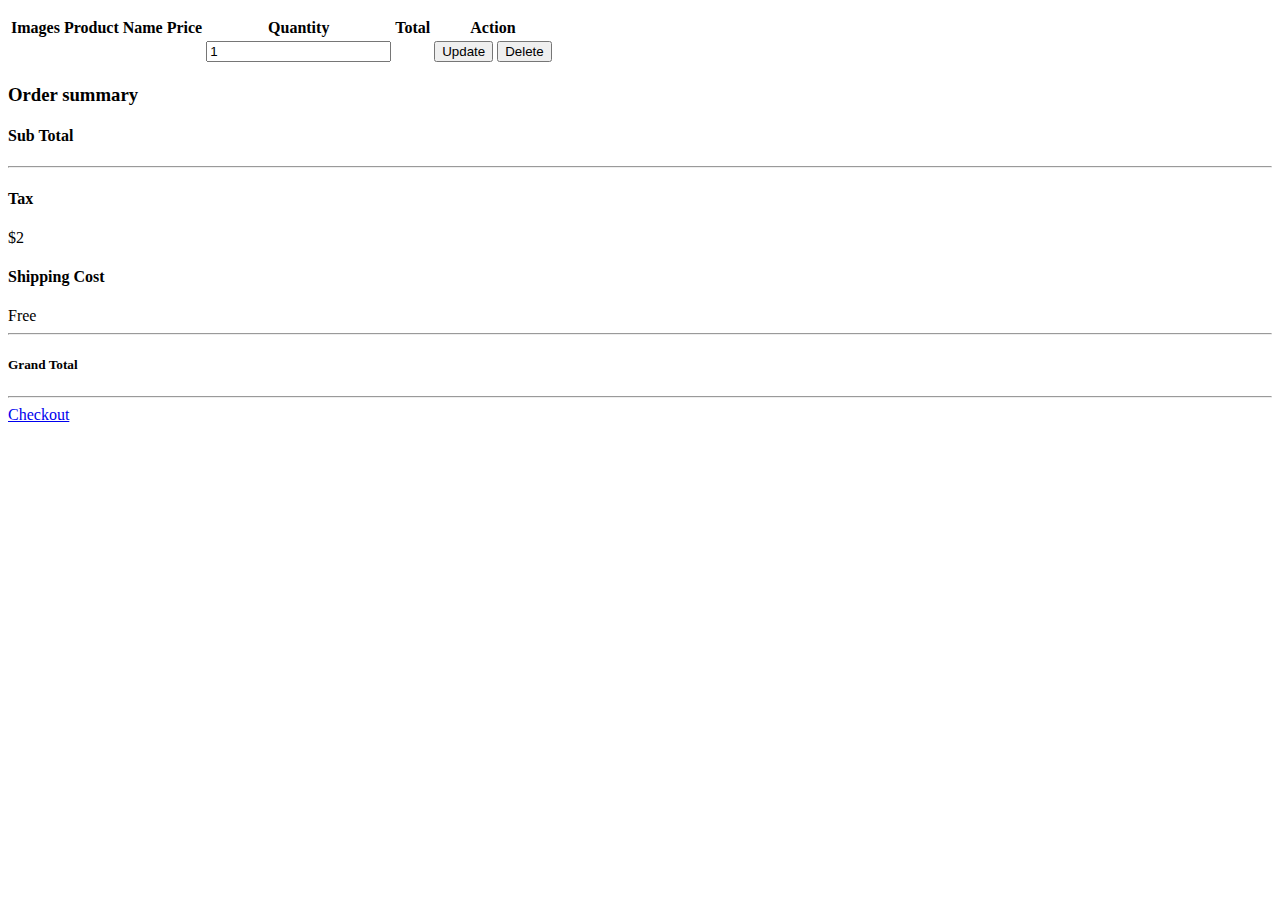
==== Fast-Food-Project-main/Customer/src/main/resources/templates/cart.html @ 65cccc04 "modified web application" ====
<!DOCTYPE html>
<html lang="en" xmlns:th="https://www.thymeleaf.org/">
<!-- Basic -->

<head th:replace="~{fragments::head}">


    <!--[if lt IE 9]>
    <script src="https://oss.maxcdn.com/libs/html5shiv/3.7.0/html5shiv.js"></script>
    <script src="https://oss.maxcdn.com/libs/respond.js/1.4.2/respond.min.js"></script>
    <![endif]-->

</head>

<body>
<!-- Start Main Top -->
<div th:replace="~{fragments::main-top}">
</div>
<!-- End Main Top -->


<!-- Start Main Top -->
<header th:replace="~{fragments::main-header}">
</header>
<!-- End Main Top -->

<!-- Start Top Search -->
<div th:replace="~{fragments::top-search}">
</div>
<!-- End Top Search -->

<!-- Start All Title Box -->
<div th:replace="~{fragments:: all-title-box}">
</div>
<!-- End All Title Box -->

<!-- Start Cart  -->
<div class="cart-box-main">
    <div class="container">
        <div class="row">
            <div class="col-lg-12">
                <div class="table-main table-responsive">
                    <p class="text-center" th:if="${check}">
                        <i th:text="${check}" style="font-size: 30px"
                           class="text-info font-weight-bold text-center"></i>
                    </p>
                    <table class="table" th:if="${grandTotal}">
                        <thead>
                        <tr>
                            <th>Images</th>
                            <th>Product Name</th>
                            <th>Price</th>
                            <th>Quantity</th>
                            <th>Total</th>
                            <th>Action</th>
                        </tr>
                        </thead>
                        <tbody>
                        <tr th:each="cartItem :  ${shoppingCart.cartItems}">
                            <td class="thumbnail-img">
                                <a th:href="@{/product-detail/{id}(id = ${cartItem.product.id})}">
                                    <img class="img-fluid"
                                         th:src="'data:image/jepg;base64,' + ${cartItem.product.image}" alt=""/>
                                </a>
                            </td>
                            <td class="name-pr">
                                <p th:text="${cartItem.product.name}"></p>
                            </td>
                            <td class="price-pr">
                                <p th:text="'$' + ${cartItem.unitPrice}"></p>
                            </td>
                            <form th:action="@{/update-cart}" method="post">
                                <input type = "hidden" name = "id" th:value = "${cartItem.product.id}" >
                                <td class="quantity-box">
                                    <input type="number" name="quantity" th:value="${cartItem.quantity}" size="4"
                                           value="1" min="0" step="1"
                                           class="c-input-text qty text">
                                </td>
                                <td class="total-pr">
                                    <p th:text="'$' + ${cartItem.unitPrice * cartItem.quantity}"></p>
                                </td>
                                <td>
                                    <button type="submit" name="action" value="update" title="Update"
                                            class="btn btn-primary">
                                        Update
                                    </button>
                                    <button type="submit" name="action" value="delete" title="Update"
                                            class="btn btn-danger">
                                        Delete
                                    </button>
                                </td>
                            </form>
                        </tr>
                        </tbody>
                    </table>
                </div>
            </div>
        </div>

        <div class="row my-5" th:if = "${grandTotal}">
            <div class="col-lg-8 col-sm-12"></div>
            <div class="col-lg-4 col-sm-12">
                <div class="order-box">
                    <h3>Order summary</h3>
                    <div class="d-flex">
                        <h4>Sub Total</h4>
                        <div class="ml-auto font-weight-bold"> </div>
                    </div>
                    <hr class="my-1">
                    <div class="d-flex">
                        <h4>Tax</h4>
                        <div class="ml-auto font-weight-bold"> $2</div>
                    </div>
                    <div class="d-flex">
                        <h4>Shipping Cost</h4>
                        <div class="ml-auto font-weight-bold"> Free</div>
                    </div>
                    <hr>
                    <div class="d-flex gr-total">
                        <h5>Grand Total</h5>
                        <div class="ml-auto h5" th:text="'$' + ${grandTotal + 2}"></div>
                    </div>
                    <hr>
                </div>
            </div>
            <div class="col-12 d-flex shopping-box"><a href="checkout.html" th:href="@{/check-out}" class="ml-auto btn hvr-hover">Checkout</a>
            </div>
        </div>
    </div>
</div>
<!-- End Cart -->

<!-- Start Feed  -->
<div th:replace="~{fragments::instagram-box}">
</div>

<!-- End Feed  -->


<!-- Start Footer  -->
<footer th:replace="~{fragments::footer}"></footer>


<div th:replace="~{fragments::script}"></div>
</body>

</html>
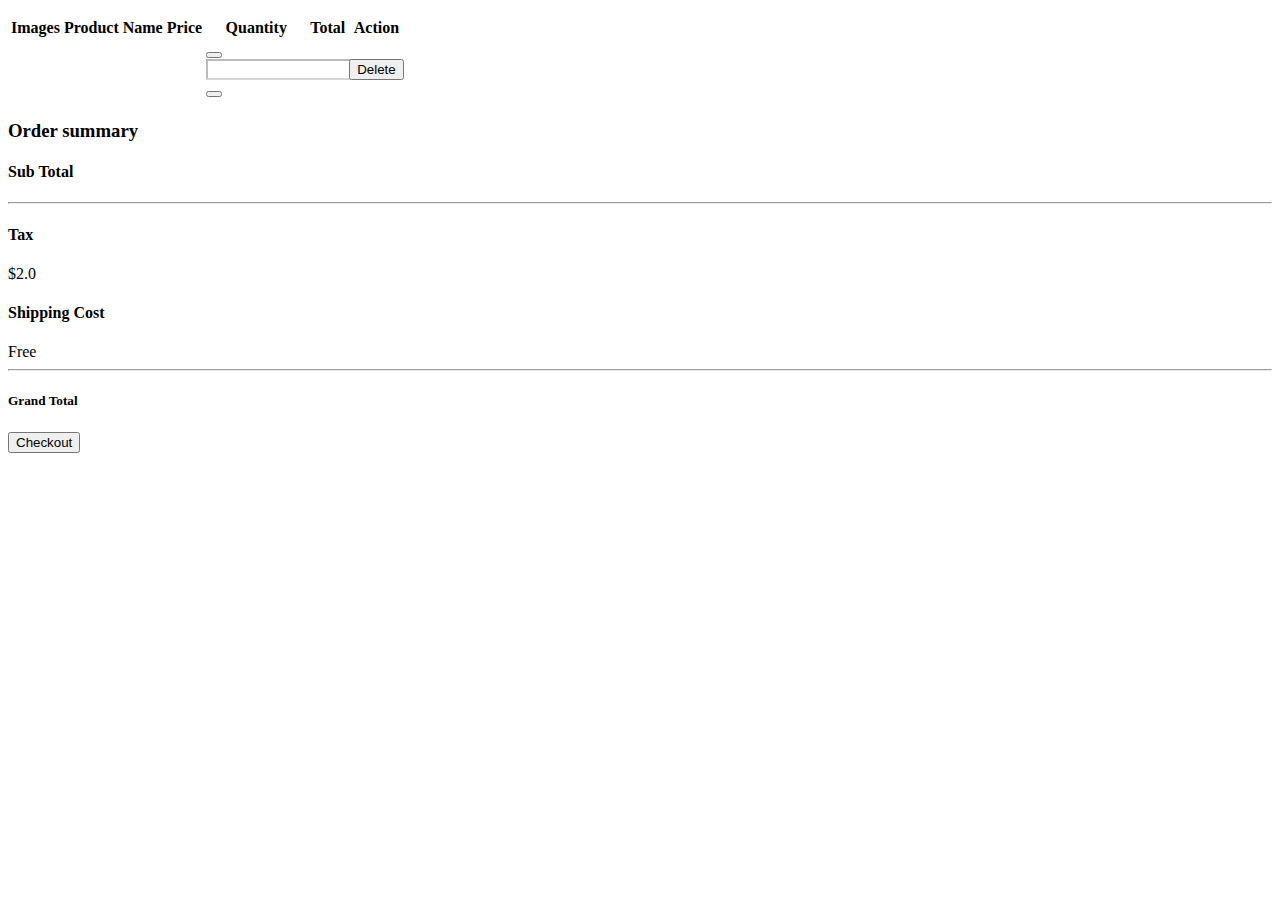
==== commit 0ffa361d: "update UI for Website" ====
--- a/Fast-Food-Project-main/Customer/src/main/resources/templates/cart.html
+++ b/Fast-Food-Project-main/Customer/src/main/resources/templates/cart.html
@@ -9,7 +9,6 @@
     <script src="https://oss.maxcdn.com/libs/html5shiv/3.7.0/html5shiv.js"></script>
     <script src="https://oss.maxcdn.com/libs/respond.js/1.4.2/respond.min.js"></script>
     <![endif]-->
-
 </head>
 
 <body>
@@ -56,41 +55,66 @@
                         </tr>
                         </thead>
                         <tbody>
-                        <tr th:each="cartItem :  ${shoppingCart.cartItems}">
-                            <td class="thumbnail-img">
-                                <a th:href="@{/product-detail/{id}(id = ${cartItem.product.id})}">
-                                    <img class="img-fluid"
-                                         th:src="'data:image/jepg;base64,' + ${cartItem.product.image}" alt=""/>
-                                </a>
-                            </td>
-                            <td class="name-pr">
-                                <p th:text="${cartItem.product.name}"></p>
-                            </td>
-                            <td class="price-pr">
-                                <p th:text="'$' + ${cartItem.unitPrice}"></p>
-                            </td>
-                            <form th:action="@{/update-cart}" method="post">
-                                <input type = "hidden" name = "id" th:value = "${cartItem.product.id}" >
+                            <tr th:each="cartItem, stat :  ${shoppingCart.cartItems}">
+                                <td class="thumbnail-img">
+                                    <a th:href="@{/product-detail/{id}(id = ${cartItem.product.id})}">
+                                        <img class="img-fluid"
+                                        th:src="@{/images/product/} + ${cartItem.product.image}" alt=""/>
+                                    </a>
+                                </td>
+                                <td class="name-pr">
+                                    <p th:text="${cartItem.product.name}"></p>
+                                </td>
+                                <td class="price-pr">
+                                    <p th:text="'$' + ${cartItem.unitPrice}"></p>
+                                </td>
                                 <td class="quantity-box">
-                                    <input type="number" name="quantity" th:value="${cartItem.quantity}" size="4"
-                                           value="1" min="0" step="1"
-                                           class="c-input-text qty text">
+                                    <div
+                                    class="input-group quantity mx-auto"
+                                    style="width: 100px;"
+                                    >
+                                        <div class="input-group-btn">
+                                            <button
+                                            class="btn btn-sm btn-minus rounded-circle bg-light border"
+                                            >
+                                            <i class="fa fa-minus"></i>
+                                            </button>
+                                        </div>
+                                        <input
+                                            type="text"
+                                            disabled
+                                            style="background-color: #fff;"
+                                            class="quan-inp form-control form-control-sm text-center border-0"
+                                            th:value="${cartItem.quantity}"
+                                            th:data-stock="${cartItem.product.currentQuantity}"
+                                            th:data-cart-detail-id="${cartItem.id}"
+                                            th:data-cart-detail-price="${cartItem.unitPrice}"
+                                            th:data-cart-detail-index="${stat.index}"
+                                        />
+                                        <div class="input-group-btn">
+                                            <button
+                                            class="btn btn-sm btn-plus rounded-circle bg-light border"
+                                            >
+                                            <i class="fa fa-plus"></i>
+                                            </button>
+                                        </div>
+                                    </div>
                                 </td>
                                 <td class="total-pr">
-                                    <p th:text="'$' + ${cartItem.unitPrice * cartItem.quantity}"></p>
+                                    <p th:data-cart-detail-id="${cartItem.id}" 
+                                        th:text="'$' + ${cartItem.unitPrice * cartItem.quantity}">
+                                    </p>
                                 </td>
                                 <td>
-                                    <button type="submit" name="action" value="update" title="Update"
-                                            class="btn btn-primary">
-                                        Update
-                                    </button>
-                                    <button type="submit" name="action" value="delete" title="Update"
-                                            class="btn btn-danger">
-                                        Delete
-                                    </button>
-                                </td>
-                            </form>
-                        </tr>
+                                    <form th:action="@{/update-cart}" method="post">
+                                        <input type = "hidden" name = "id" th:value = "${cartItem.product.id}"/>
+                                        <button type="submit" name="action" value="delete" title="Update"
+                                                class="btn btn-danger">
+                                            Delete
+                                        </button>
+                                    </form> 
+                                </td>
+                            </tr>
                         </tbody>
                     </table>
                 </div>
@@ -104,26 +128,61 @@
                     <h3>Order summary</h3>
                     <div class="d-flex">
                         <h4>Sub Total</h4>
-                        <div class="ml-auto font-weight-bold"> </div>
+                        <div th:data-cart-total-price="${grandTotal}" 
+                            class="ml-auto font-weight-bold" th:text="'$' + ${grandTotal}"></div>
                     </div>
                     <hr class="my-1">
-                    <div class="d-flex">
-                        <h4>Tax</h4>
-                        <div class="ml-auto font-weight-bold"> $2</div>
+                        <div class="d-flex">
+                            <h4>Tax</h4>
+                            <div class="ml-auto font-weight-bold"> $2.0</div>
+                        </div>
+                        <div class="d-flex">
+                            <h4>Shipping Cost</h4>
+                            <div class="ml-auto font-weight-bold"> Free</div>
+                        </div>
+                        <hr>
+                        <div class="d-flex gr-total">
+                            <h5>Grand Total</h5>
+                            <div th:data-cart-total-price-final="${grandTotal}"
+                                class="ml-auto h5" th:text="'$' + ${grandTotal + 2}"></div>
+                        </div>
+                    </hr>
+                </div>
+                <form
+                    th:action="@{/confirm-checkout}"
+                    method="post"
+                    th:object="${shoppingCart}"
+                >
+                    <div style="display: none">
+                        <div th:each="cartItem, status :  ${shoppingCart.cartItems}">
+                            <div class="mb-3">
+                                <div class="form-group">
+                                    <label>Id:</label>
+                                    <input
+                                        class="form-control"
+                                        type="number"
+                                        th:field="*{cartItems[__${status.index}__].id}"
+                                    />
+                                </div>
+                                <div class="form-group">
+                                    <label>Quantity:</label>
+                                    <input
+                                        class="form-control"
+                                        type="number"
+                                        th:field="*{cartItems[__${status.index}__].quantity}"
+                                    />
+                                </div>
+                            </div>
+                        </div>
                     </div>
-                    <div class="d-flex">
-                        <h4>Shipping Cost</h4>
-                        <div class="ml-auto font-weight-bold"> Free</div>
+                    <div class="col-12 d-flex shopping-box px-0 mt-3">
+                        <button class="ml-auto btn hvr-hover text-white w-50">
+                            Checkout
+                        </button>
                     </div>
-                    <hr>
-                    <div class="d-flex gr-total">
-                        <h5>Grand Total</h5>
-                        <div class="ml-auto h5" th:text="'$' + ${grandTotal + 2}"></div>
-                    </div>
-                    <hr>
-                </div>
-            </div>
-            <div class="col-12 d-flex shopping-box"><a href="checkout.html" th:href="@{/check-out}" class="ml-auto btn hvr-hover">Checkout</a>
+                    <!-- <div class="col-12 d-flex shopping-box"><a href="checkout.html" th:href="@{/check-out}" class="ml-auto btn hvr-hover">Checkout</a>
+                    </div> -->
+                </form>
             </div>
         </div>
     </div>
@@ -140,8 +199,11 @@
 <!-- Start Footer  -->
 <footer th:replace="~{fragments::footer}"></footer>
 
+<!-- Chat Bot -->
+<div th:replace="~{fragments::chatbot}"></div>
 
 <div th:replace="~{fragments::script}"></div>
+
 </body>
 
 </html>